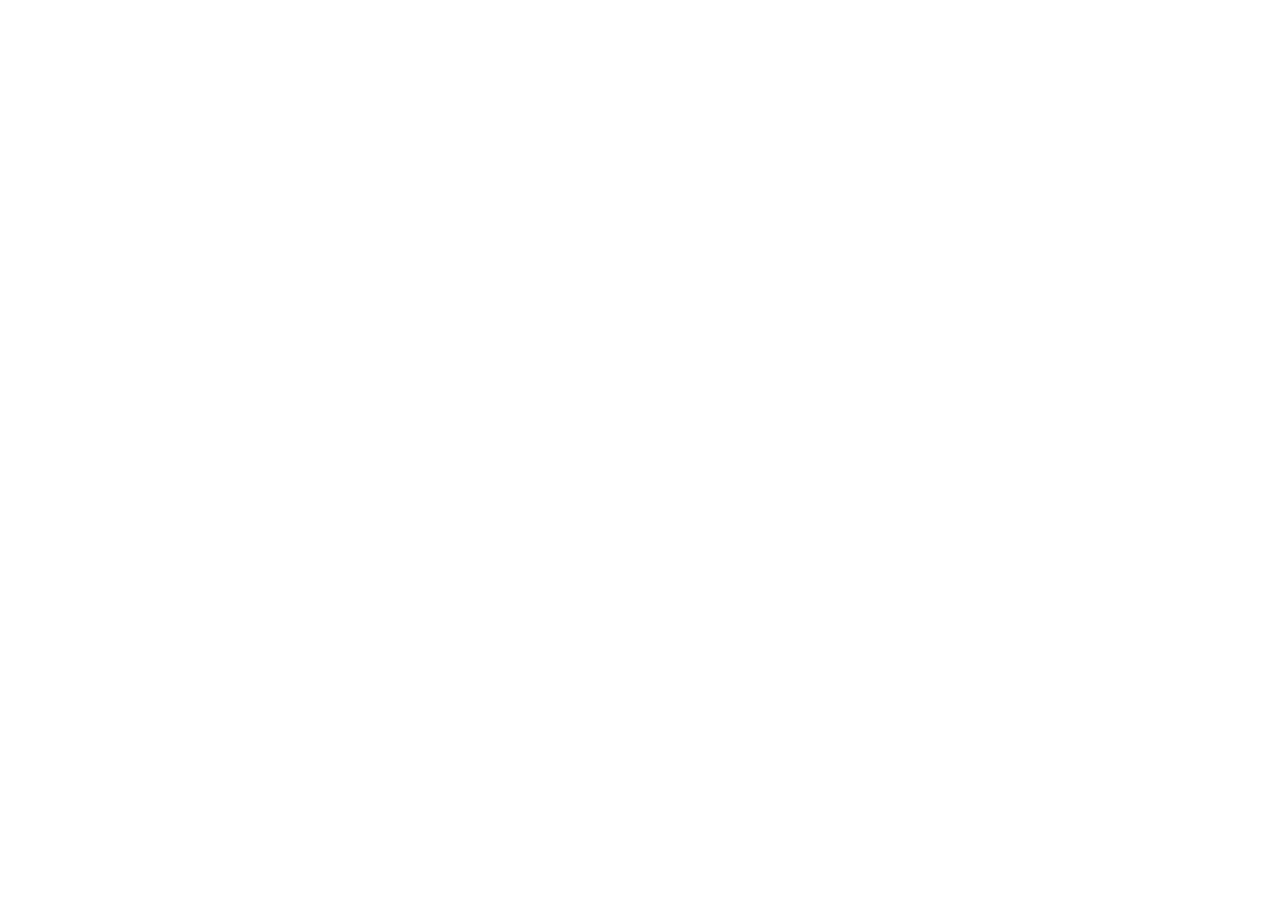
==== index.html @ 00d126da "Set up html structure and link js and css files" ====
<!DOCTYPE html>
<html lang="en">
  <head>
    <meta charset="UTF-8" />
    <meta http-equiv="X-UA-Compatible" content="IE=edge" />
    <meta name="viewport" content="width=device-width, initial-scale=1.0" />
    <title>Tic-Tac-Toe</title>
    <link rel="stylesheet" href="style.css" />
    <script src="index.js" defer></script>
  </head>
  <body></body>
</html>
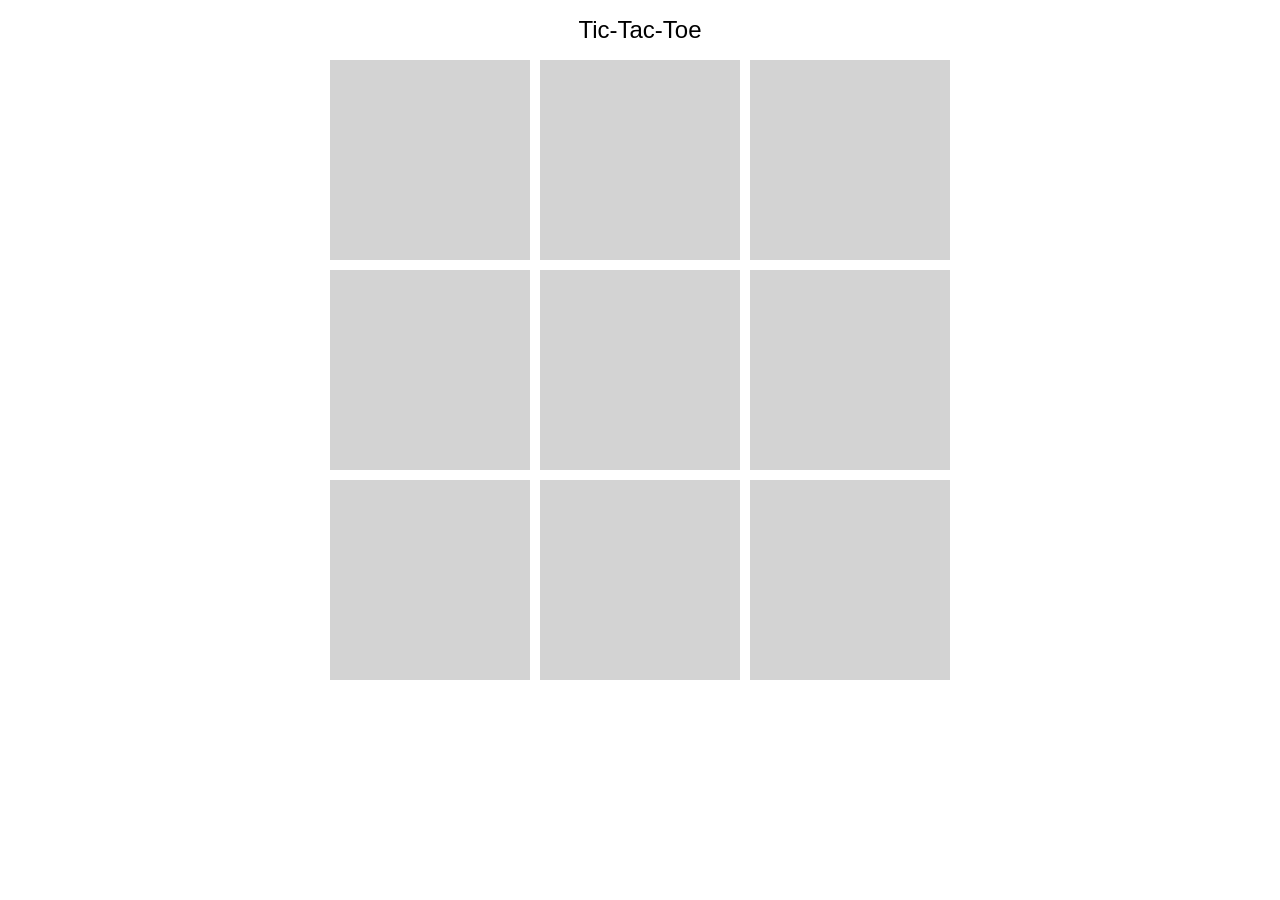
==== commit 9ff5a565: "Add divs for header and gameboard and link font" ====
--- a/index.html
+++ b/index.html
@@ -5,8 +5,18 @@
     <meta http-equiv="X-UA-Compatible" content="IE=edge" />
     <meta name="viewport" content="width=device-width, initial-scale=1.0" />
     <title>Tic-Tac-Toe</title>
+    <link
+      rel="stylesheet"
+      type="text/css"
+      href="https://fonts.googleapis.com/css?family=Varela+Round"
+    />
     <link rel="stylesheet" href="style.css" />
     <script src="index.js" defer></script>
   </head>
-  <body></body>
+  <body>
+    <div class="container">
+      <div class="header">Tic-Tac-Toe</div>
+      <div class="game-board"></div>
+    </div>
+  </body>
 </html>
--- a/style.css
+++ b/style.css
@@ -0,0 +1,35 @@
+body,
+html {
+  margin: 0;
+  text-align: center;
+  font-family: Verdana, Geneva, Tahoma, sans-serif;
+}
+
+.container {
+  display: grid;
+  grid-template-columns: 1fr 5fr 1fr;
+}
+
+.header {
+  margin-top: 1rem;
+  font-size: 1.5rem;
+  grid-column: 2 / 3;
+}
+.game-board {
+  justify-content: center;
+  margin-top: 1rem;
+  grid-column: 2 / 3;
+  display: grid;
+  grid-template-columns: repeat(3, minmax(200px, 150px));
+  grid-template-rows: repeat(3, minmax(200px, 150px));
+  gap: 10px;
+}
+
+.square {
+  background-color: lightgrey;
+  display: flex;
+  justify-content: center;
+  align-items: center;
+  font-family: 'Varela Round';
+  font-size: 8rem;
+}
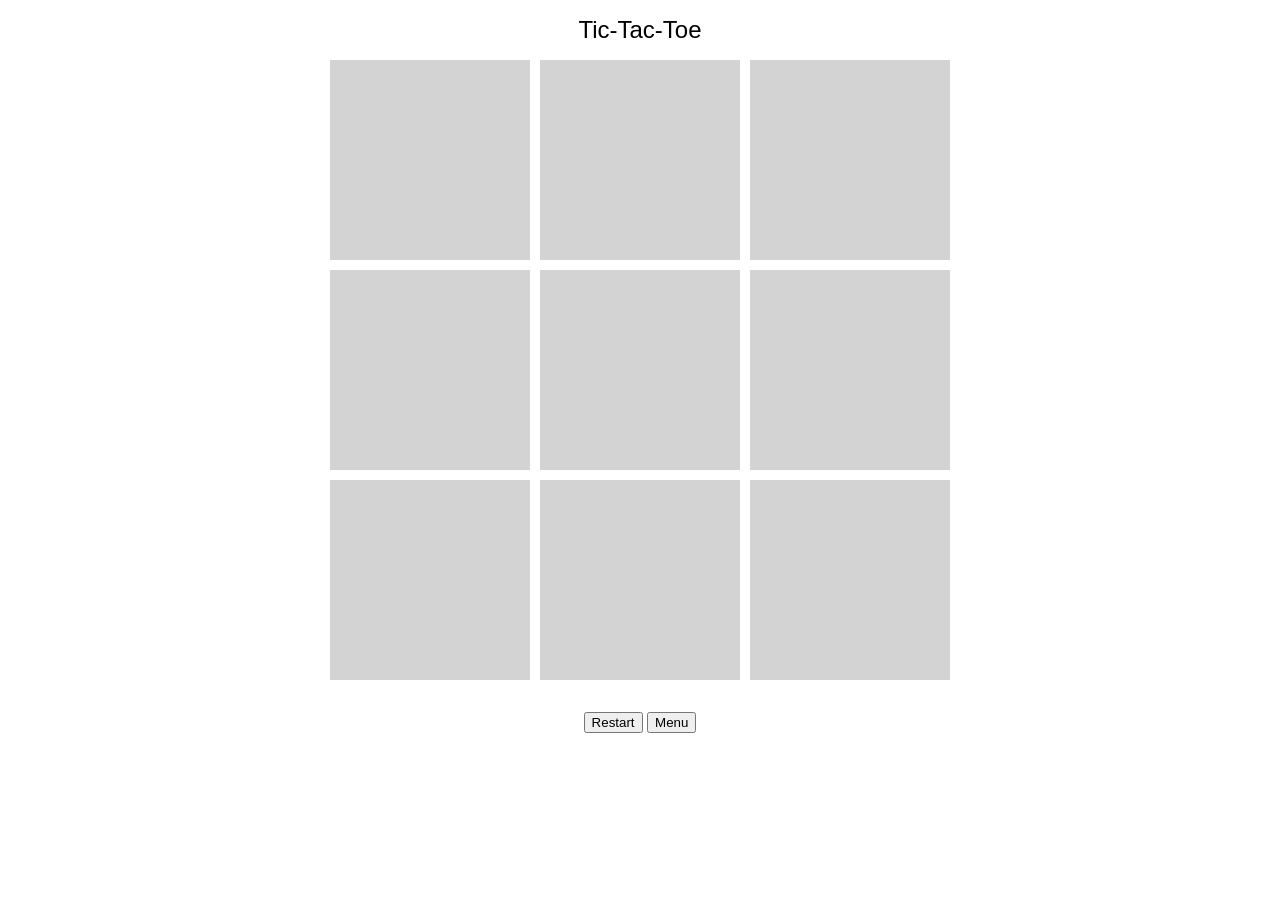
==== commit 6493b9e9: "Add navigation buttons and result display" ====
--- a/index.html
+++ b/index.html
@@ -17,6 +17,11 @@
     <div class="container">
       <div class="header">Tic-Tac-Toe</div>
       <div class="game-board"></div>
+      <div class="result"></div>
+      <div class="navigation">
+        <button>Restart</button>
+        <button>Menu</button>
+      </div>
     </div>
   </body>
 </html>
--- a/style.css
+++ b/style.css
@@ -33,3 +33,12 @@
   font-family: 'Varela Round';
   font-size: 8rem;
 }
+
+.result {
+  margin-top: 1rem;
+  grid-column: 2 / 3;
+}
+.navigation {
+  margin-top: 1rem;
+  grid-column: 2 / 3;
+}
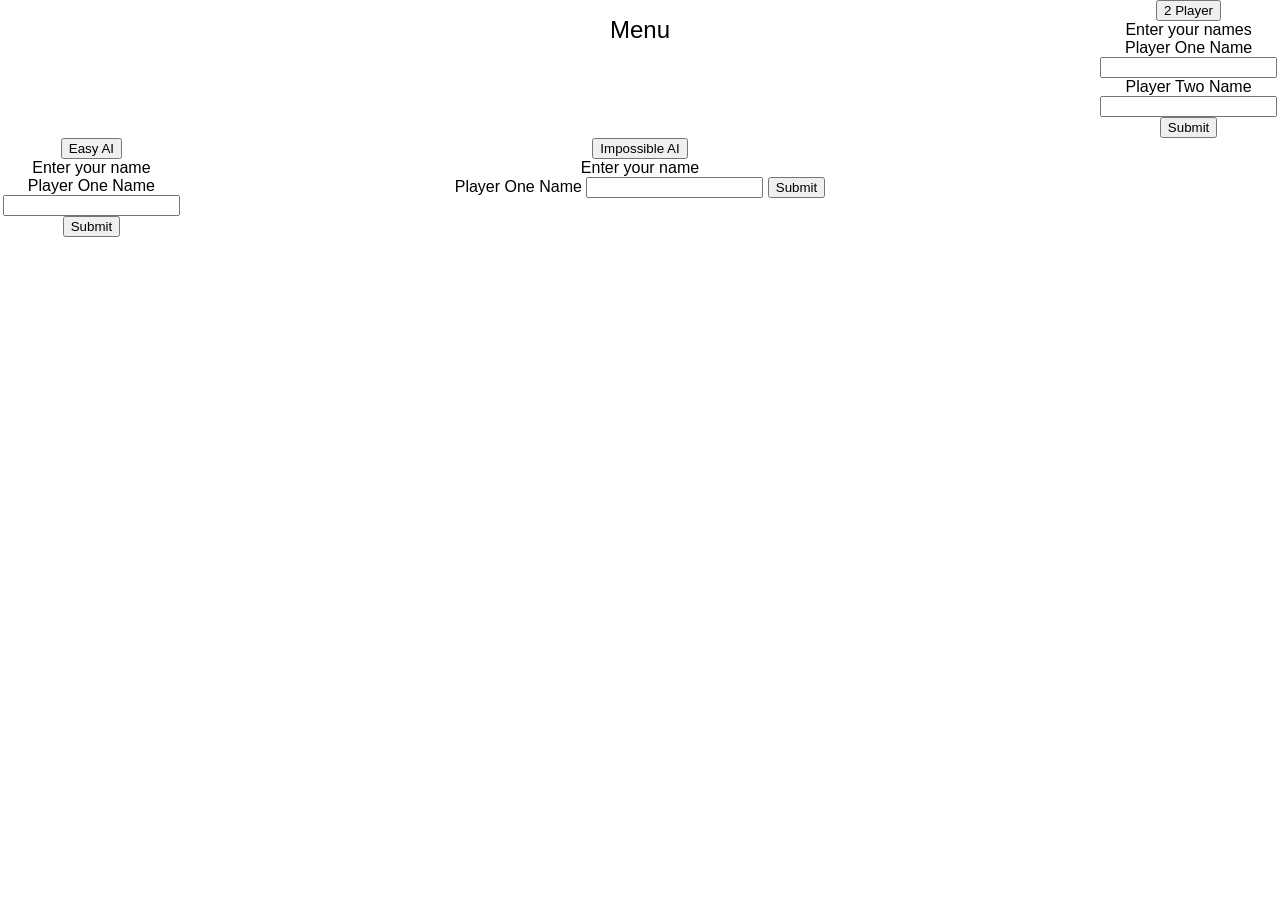
==== commit 47f3374b: "Add game modes and forms for player names Pressing a game mode will hide and show the corresponding " ====
--- a/index.html
+++ b/index.html
@@ -5,22 +5,40 @@
     <meta http-equiv="X-UA-Compatible" content="IE=edge" />
     <meta name="viewport" content="width=device-width, initial-scale=1.0" />
     <title>Tic-Tac-Toe</title>
-    <link
-      rel="stylesheet"
-      type="text/css"
-      href="https://fonts.googleapis.com/css?family=Varela+Round"
-    />
+    <script src="index.js" defer></script>
     <link rel="stylesheet" href="style.css" />
-    <script src="index.js" defer></script>
   </head>
   <body>
     <div class="container">
-      <div class="header">Tic-Tac-Toe</div>
-      <div class="game-board"></div>
-      <div class="result"></div>
-      <div class="navigation">
-        <button>Restart</button>
-        <button>Menu</button>
+      <div class="header">Menu</div>
+      <div class="game-mode">
+        <button class="toggle">2 Player</button>
+        <form action="./game.html" class="two-player">
+          <div>Enter your names</div>
+          <label for="p1">Player One Name</label>
+          <input type="text" name="p1" id="p1" />
+          <label for="p">Player Two Name</label>
+          <input type="text" name="p2" id="p2" />
+          <button type="submit" class="submit">Submit</button>
+        </form>
+      </div>
+      <div class="game-mode">
+        <button class="toggle">Easy AI</button>
+        <form action="./game.html" class="one-player">
+          <div>Enter your name</div>
+          <label for="p1">Player One Name</label>
+          <input type="text" name="p1" id="p1" />
+          <button type="submit" class="submit">Submit</button>
+        </form>
+      </div>
+      <div class="game-mode">
+        <button class="toggle">Impossible AI</button>
+        <form action="./game.html" class="one-player">
+          <div>Enter your name</div>
+          <label for="p1">Player One Name</label>
+          <input type="text" name="p1" id="p1" />
+          <button type="submit" class="submit">Submit</button>
+        </form>
       </div>
     </div>
   </body>
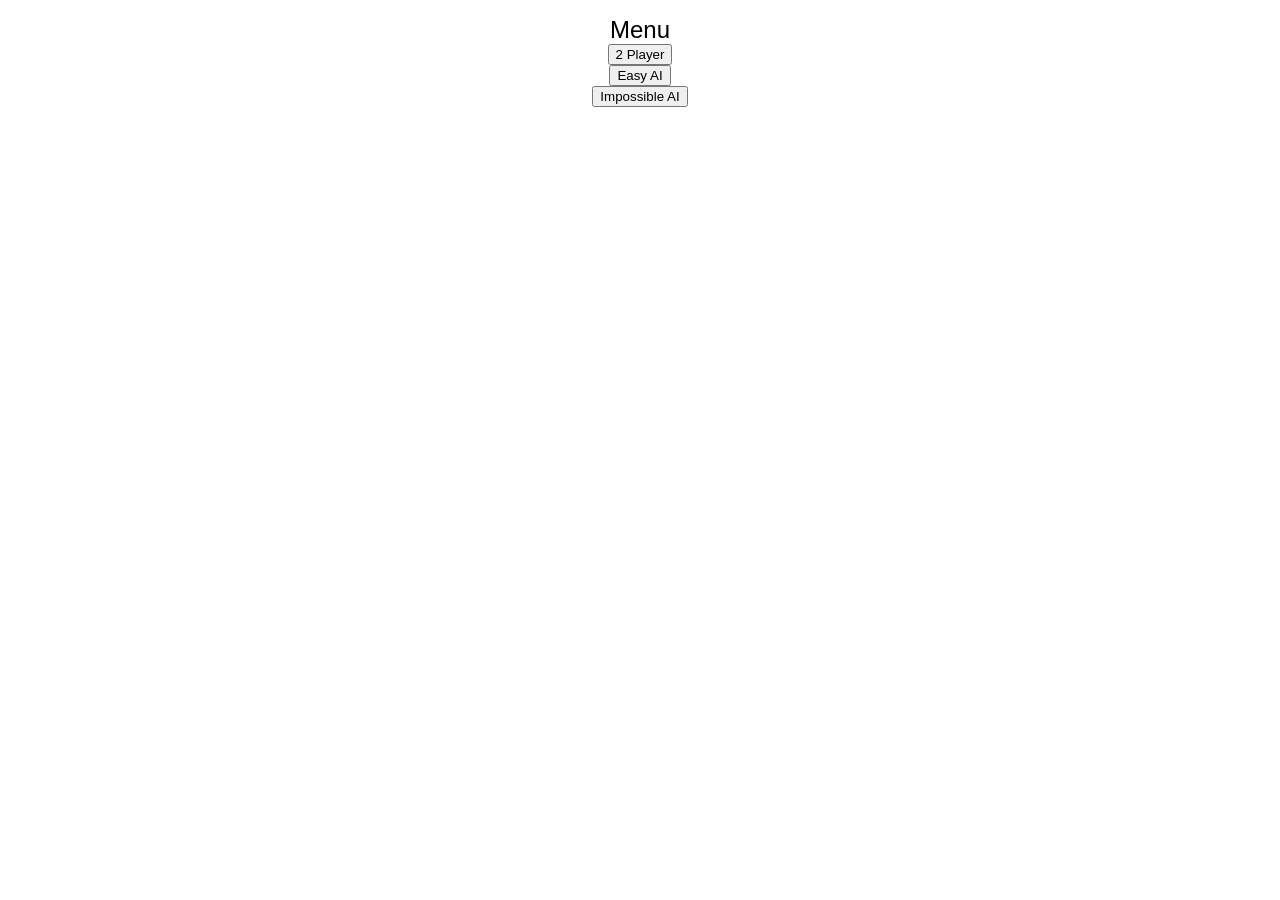
==== commit c9096720: "Require inputs for forms and specify GET method" ====
--- a/index.html
+++ b/index.html
@@ -13,30 +13,30 @@
       <div class="header">Menu</div>
       <div class="game-mode">
         <button class="toggle">2 Player</button>
-        <form action="./game.html" class="two-player">
+        <form action="./game.html" class="two-player" method="GET">
           <div>Enter your names</div>
           <label for="p1">Player One Name</label>
-          <input type="text" name="p1" id="p1" />
+          <input type="text" name="p1" id="p1" required />
           <label for="p">Player Two Name</label>
-          <input type="text" name="p2" id="p2" />
+          <input type="text" name="p2" id="p2" required />
           <button type="submit" class="submit">Submit</button>
         </form>
       </div>
       <div class="game-mode">
         <button class="toggle">Easy AI</button>
-        <form action="./game.html" class="one-player">
+        <form action="./game.html" class="one-player" method="GET">
           <div>Enter your name</div>
           <label for="p1">Player One Name</label>
-          <input type="text" name="p1" id="p1" />
+          <input type="text" name="p1" id="p1" required />
           <button type="submit" class="submit">Submit</button>
         </form>
       </div>
       <div class="game-mode">
         <button class="toggle">Impossible AI</button>
-        <form action="./game.html" class="one-player">
+        <form action="./game.html" class="one-player" method="GET">
           <div>Enter your name</div>
           <label for="p1">Player One Name</label>
-          <input type="text" name="p1" id="p1" />
+          <input type="text" name="p1" id="p1" required />
           <button type="submit" class="submit">Submit</button>
         </form>
       </div>
--- a/style.css
+++ b/style.css
@@ -42,3 +42,11 @@
   margin-top: 1rem;
   grid-column: 2 / 3;
 }
+
+.game-mode {
+  grid-column: 2 / 3;
+}
+
+form {
+  display: none;
+}
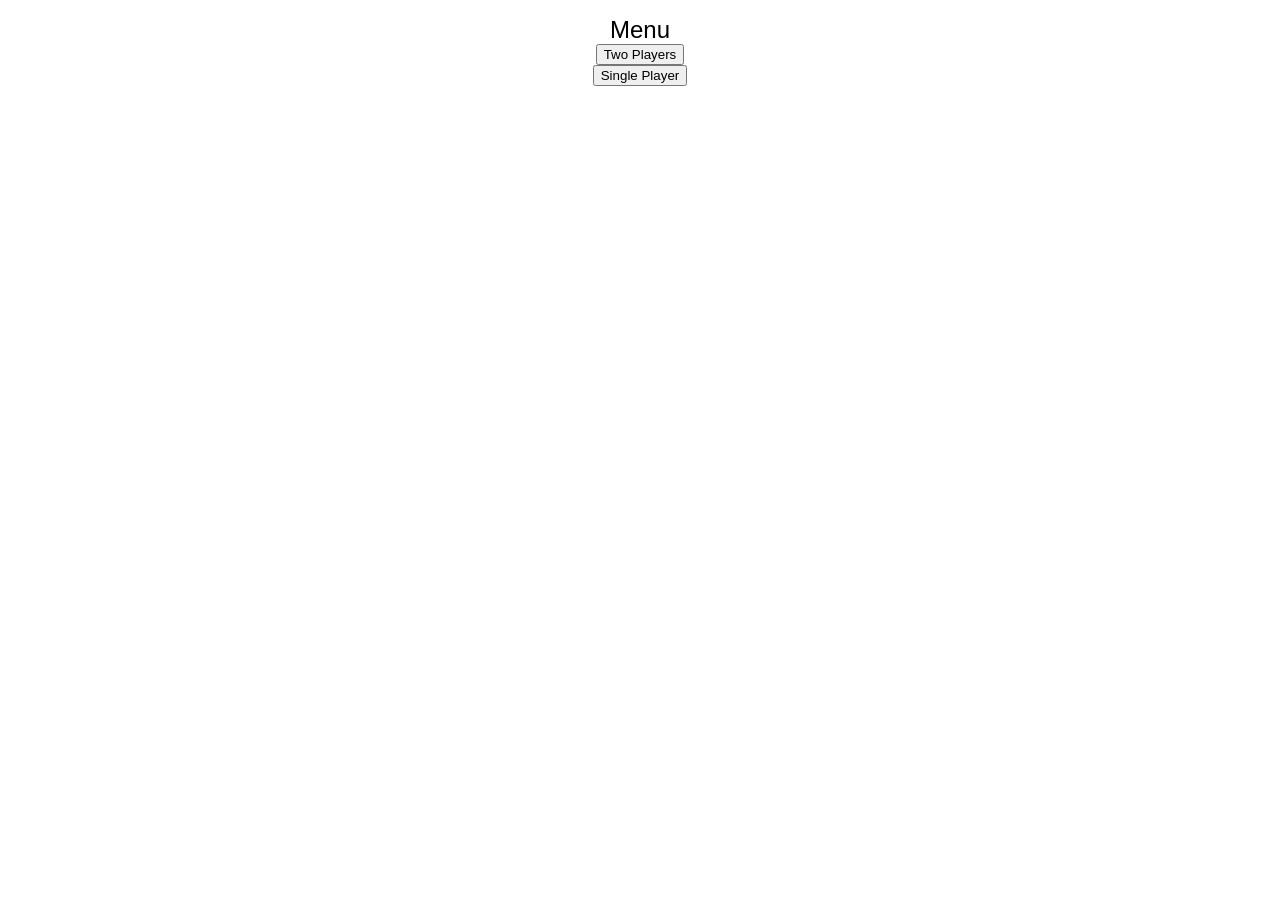
==== commit a1202c3f: "Add difficulty radio input for single player form" ====
--- a/index.html
+++ b/index.html
@@ -12,9 +12,9 @@
     <div class="container">
       <div class="header">Menu</div>
       <div class="game-mode">
-        <button class="toggle">2 Player</button>
+        <button class="toggle">Two Players</button>
         <form action="./game.html" class="two-player" method="GET">
-          <div>Enter your names</div>
+          <div>Enter Your Names</div>
           <label for="p1">Player One Name</label>
           <input type="text" name="p1" id="p1" required />
           <label for="p">Player Two Name</label>
@@ -23,21 +23,17 @@
         </form>
       </div>
       <div class="game-mode">
-        <button class="toggle">Easy AI</button>
+        <button class="toggle">Single Player</button>
         <form action="./game.html" class="one-player" method="GET">
-          <div>Enter your name</div>
+          <div>Enter Your Name</div>
           <label for="p1">Player One Name</label>
           <input type="text" name="p1" id="p1" required />
           <button type="submit" class="submit">Submit</button>
-        </form>
-      </div>
-      <div class="game-mode">
-        <button class="toggle">Impossible AI</button>
-        <form action="./game.html" class="one-player" method="GET">
-          <div>Enter your name</div>
-          <label for="p1">Player One Name</label>
-          <input type="text" name="p1" id="p1" required />
-          <button type="submit" class="submit">Submit</button>
+          <div>Select Difficulty</div>
+          <label for="easy">Easy</label>
+          <input type="radio" name="difficulty" id="easy" value="easy" checked />
+          <label for="impossible">Impossible</label>
+          <input type="radio" name="difficulty" id="impossible" value="impossible" />
         </form>
       </div>
     </div>
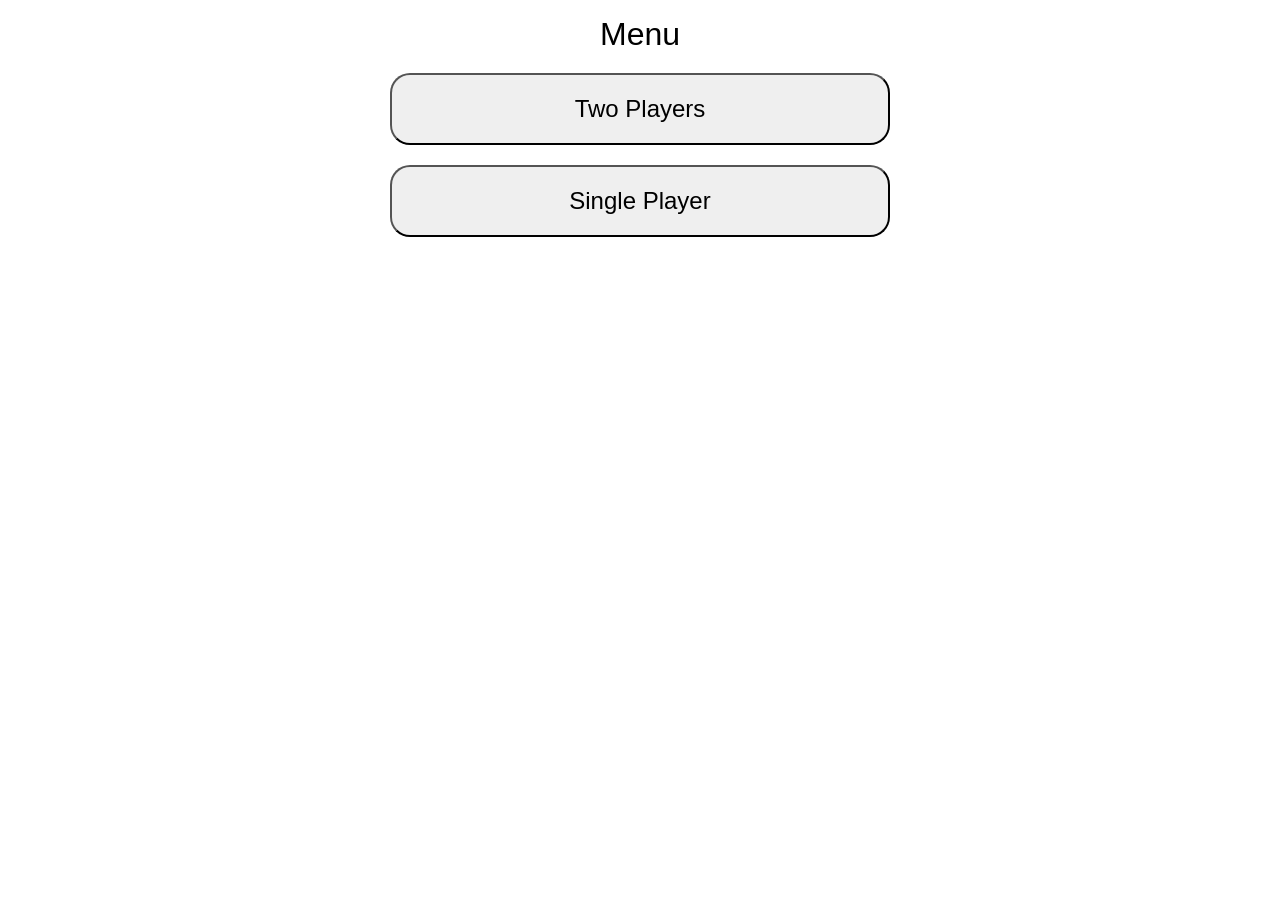
==== commit 8a2ded8e: "Add style to forms" ====
--- a/index.html
+++ b/index.html
@@ -14,26 +14,31 @@
       <div class="game-mode">
         <button class="toggle">Two Players</button>
         <form action="./game.html" class="two-player" method="GET">
-          <div>Enter Your Names</div>
-          <label for="p1">Player One Name</label>
-          <input type="text" name="p1" id="p1" required />
-          <label for="p">Player Two Name</label>
-          <input type="text" name="p2" id="p2" required />
+          <div class="form-title">Enter Your Names</div>
+          <div class="input">
+            <input type="text" name="p1" id="p1" required placeholder="Player One" />
+          </div>
+          <div class="input">
+            <input type="text" name="p2" id="p2" required placeholder="Player Two" />
+          </div>
           <button type="submit" class="submit">Submit</button>
         </form>
       </div>
       <div class="game-mode">
         <button class="toggle">Single Player</button>
         <form action="./game.html" class="one-player" method="GET">
-          <div>Enter Your Name</div>
-          <label for="p1">Player One Name</label>
-          <input type="text" name="p1" id="p1" required />
+          <div class="form-title">Enter Your Name</div>
+          <div>
+            <input type="text" name="p1" id="p1" required placeholder="Player One" />
+          </div>
+          <div>Select Difficulty</div>
+          <div>
+            <label for="easy">Easy</label>
+            <input type="radio" name="difficulty" id="easy" value="easy" checked />
+            <label for="impossible">Impossible</label>
+            <input type="radio" name="difficulty" id="impossible" value="impossible" />
+          </div>
           <button type="submit" class="submit">Submit</button>
-          <div>Select Difficulty</div>
-          <label for="easy">Easy</label>
-          <input type="radio" name="difficulty" id="easy" value="easy" checked />
-          <label for="impossible">Impossible</label>
-          <input type="radio" name="difficulty" id="impossible" value="impossible" />
         </form>
       </div>
     </div>
--- a/style.css
+++ b/style.css
@@ -12,7 +12,7 @@
 
 .header {
   margin-top: 1rem;
-  font-size: 1.5rem;
+  font-size: 2rem;
   grid-column: 2 / 3;
 }
 .game-board {
@@ -44,9 +44,35 @@
 }
 
 .game-mode {
+  margin-top: 20px;
   grid-column: 2 / 3;
 }
 
 form {
+  margin-top: 20px;
   display: none;
 }
+
+button {
+  font-family: inherit;
+  font-size: 1rem;
+  border-radius: 10px;
+  width: 65%;
+}
+
+.toggle {
+  width: 500px;
+  padding: 20px;
+  border-radius: 20px;
+  font-size: 1.5rem;
+}
+
+input[type='text'] {
+  padding: 15px;
+  border-radius: 20px;
+  width: 60%;
+}
+
+.form-title {
+  font-size: 1.2rem;
+}
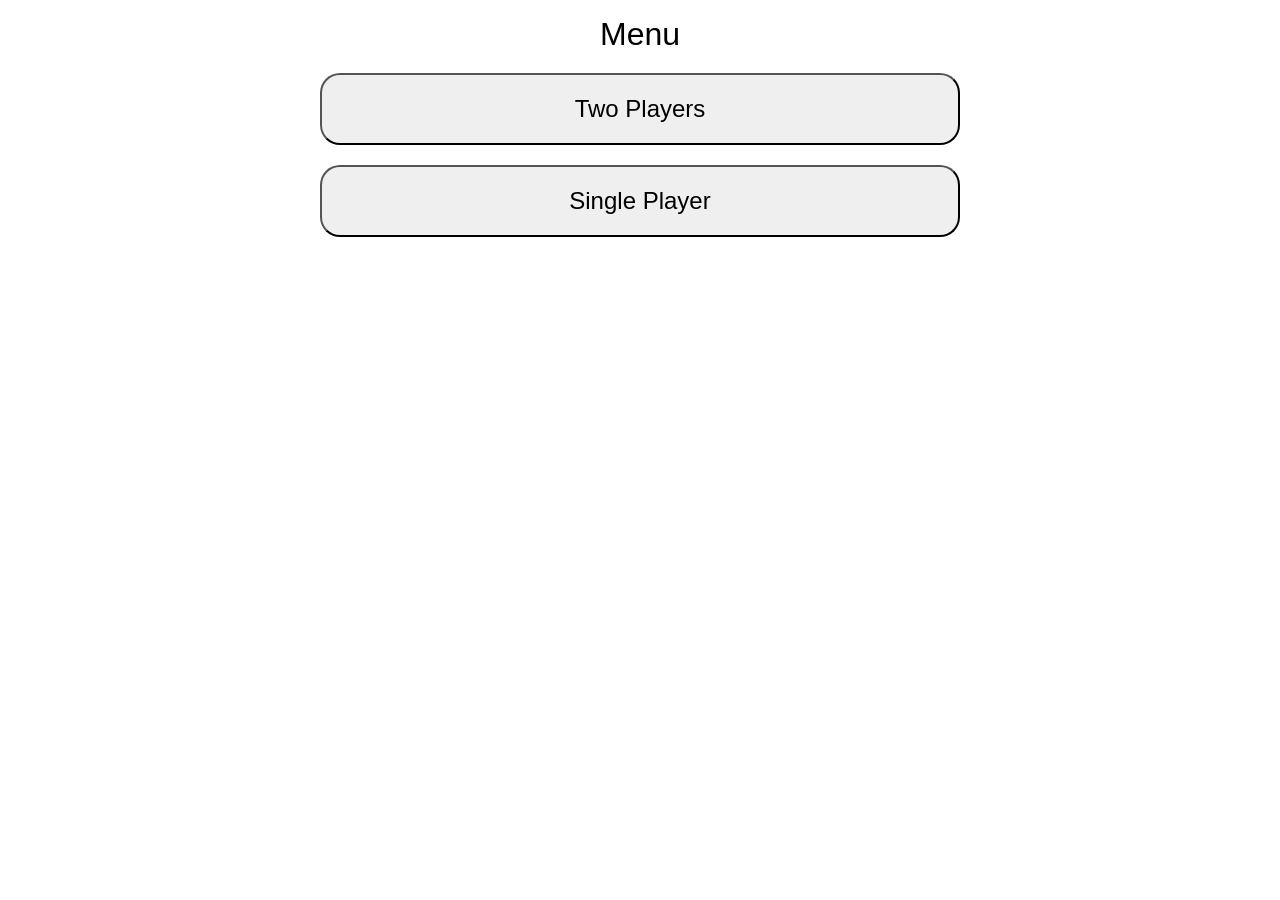
==== commit 9ba0b6ca: "Add spacing and alignment to forms" ====
--- a/index.html
+++ b/index.html
@@ -14,31 +14,33 @@
       <div class="game-mode">
         <button class="toggle">Two Players</button>
         <form action="./game.html" class="two-player" method="GET">
-          <div class="form-title">Enter Your Names</div>
-          <div class="input">
+          <div class="form-div">
+            <div class="form-title">Enter Your Names</div>
             <input type="text" name="p1" id="p1" required placeholder="Player One" />
+            <input type="text" name="p2" id="p2" required placeholder="Player Two" />
+            <button type="submit" class="submit">Submit</button>
           </div>
-          <div class="input">
-            <input type="text" name="p2" id="p2" required placeholder="Player Two" />
-          </div>
-          <button type="submit" class="submit">Submit</button>
         </form>
       </div>
       <div class="game-mode">
         <button class="toggle">Single Player</button>
         <form action="./game.html" class="one-player" method="GET">
-          <div class="form-title">Enter Your Name</div>
-          <div>
+          <div class="form-div">
+            <div class="form-title">Enter Your Name</div>
             <input type="text" name="p1" id="p1" required placeholder="Player One" />
+            <div class="form-title">Select Difficulty</div>
+            <div class="difficulty">
+              <div>
+                <label for="easy">Easy</label>
+                <input type="radio" name="difficulty" id="easy" value="easy" checked />
+              </div>
+              <div>
+                <label for="impossible">Impossible</label>
+                <input type="radio" name="difficulty" id="impossible" value="impossible" />
+              </div>
+            </div>
+            <button type="submit" class="submit">Submit</button>
           </div>
-          <div>Select Difficulty</div>
-          <div>
-            <label for="easy">Easy</label>
-            <input type="radio" name="difficulty" id="easy" value="easy" checked />
-            <label for="impossible">Impossible</label>
-            <input type="radio" name="difficulty" id="impossible" value="impossible" />
-          </div>
-          <button type="submit" class="submit">Submit</button>
         </form>
       </div>
     </div>
--- a/style.css
+++ b/style.css
@@ -53,15 +53,8 @@
   display: none;
 }
 
-button {
-  font-family: inherit;
-  font-size: 1rem;
-  border-radius: 10px;
-  width: 65%;
-}
-
 .toggle {
-  width: 500px;
+  width: 70%;
   padding: 20px;
   border-radius: 20px;
   font-size: 1.5rem;
@@ -70,9 +63,29 @@
 input[type='text'] {
   padding: 15px;
   border-radius: 20px;
-  width: 60%;
+  width: 50%;
 }
 
 .form-title {
   font-size: 1.2rem;
 }
+
+button {
+  width: 25%;
+  padding: 10px;
+  font-size: 1rem;
+  border-radius: 15px;
+}
+
+.form-div {
+  width: 100%;
+  display: flex;
+  flex-direction: column;
+  gap: 20px;
+  align-items: center;
+}
+
+.difficulty {
+  display: flex;
+  gap: 30px;
+}
